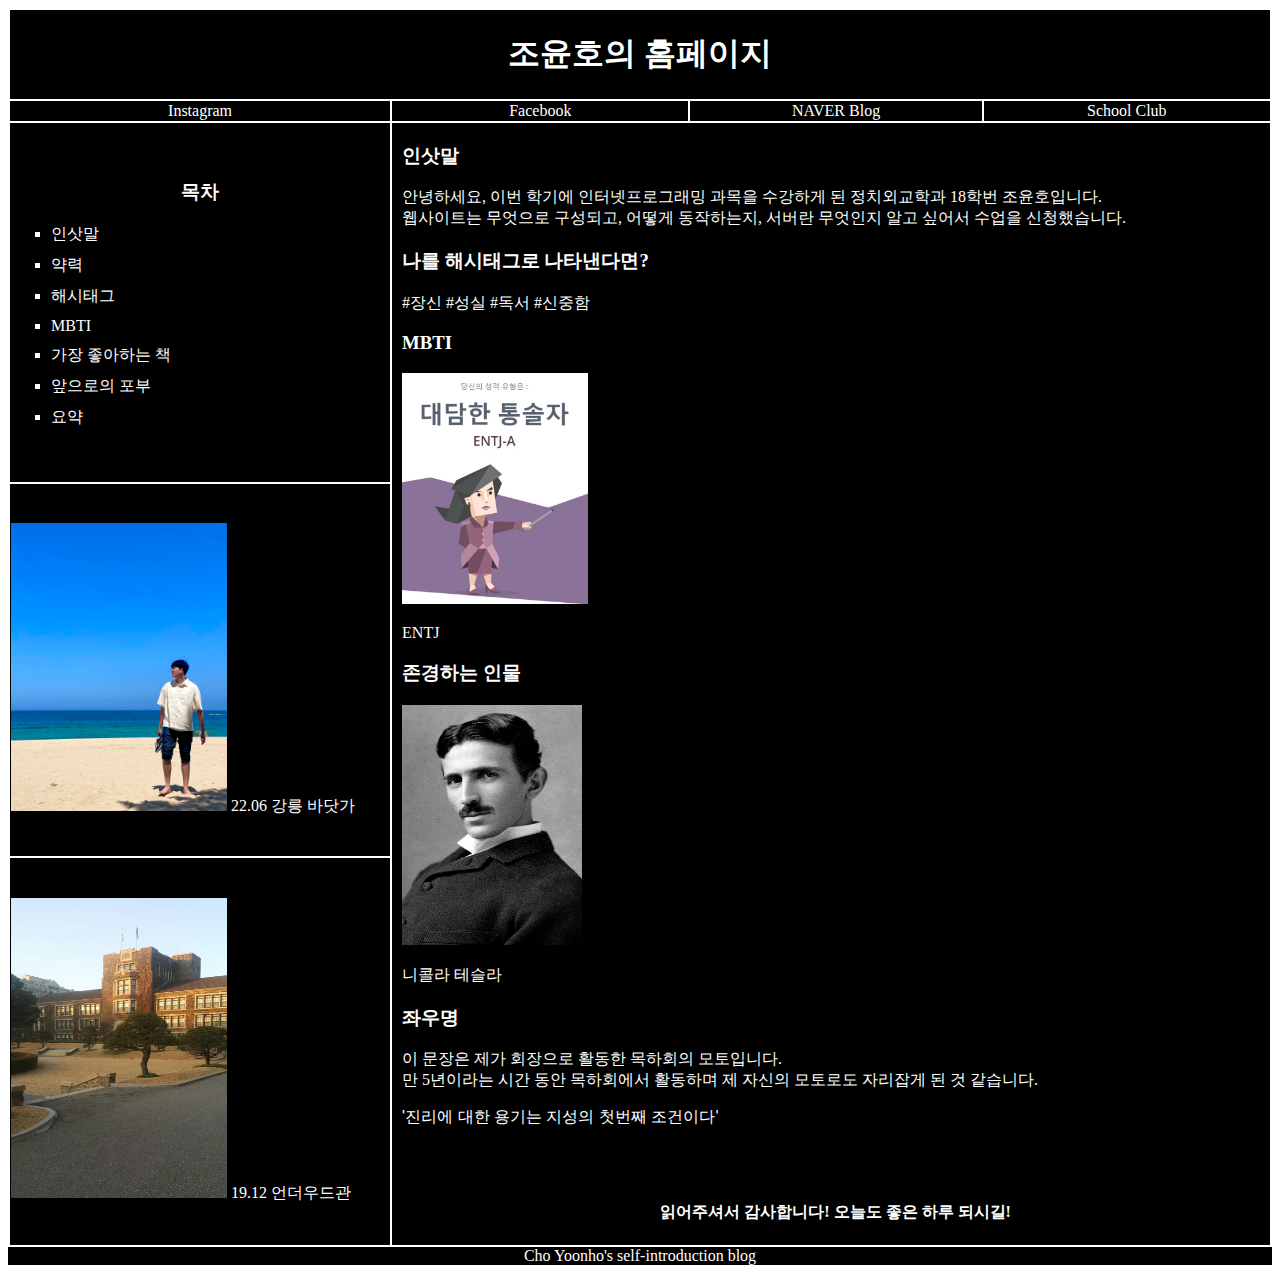
==== LAB1/index.html @ 1c58f43f "LAB1 finish" ====
<!DOCTYPE html>
<html>
    <head>
        <meta charset="utf-8">
    </head>
    <body>
        <table>
            <caption style="background-color: black; color: white; caption-side: bottom;">Cho Yoonho's self-introduction blog</caption>
            <thead>
                <tr>
                    <th colspan="4" style="background-color: black; color: white;"><h1>조윤호의 홈페이지</h1></th>
                </tr>
            </thead>
            <tbody>
                <tr style="text-align: center; background-color: black;">
                    <td width="600"><a href="https://www.instagram.com/hoho_._999/" style="text-decoration: none; color: white;">Instagram</a></td>
                    <td width="600"><a href="https://www.facebook.com/witness1215/" style="text-decoration: none; color: white;">Facebook</a></td>
                    <td width="600"><a href="https://blog.naver.com/josephcyh" style="text-decoration: none; color: white;">NAVER Blog</a></td>
                    <td width="600"><a href="https://www.facebook.com/mokha.org" style="text-decoration: none; color: white;">School Club</a></td>
                </tr>
                <tr style="background-color: black; color: white;">
                    <td>
                        <h3 style="text-align: center;">목차</h3>
                        <ul style="list-style-type:square;">
                            <li style="padding-bottom: 10px;">인삿말</li>
                            <li style="padding-bottom: 10px;">약력</li>
                            <li style="padding-bottom: 10px;">해시태그</li>
                            <li style="padding-bottom: 10px;">MBTI</li>
                            <li style="padding-bottom: 10px;">가장 좋아하는 책</li>
                            <li style="padding-bottom: 10px;">앞으로의 포부</li>
                            <li>요약</li>
                        </ul>
                    </td>
                    <td colspan="3" rowspan="3" style="padding-left: 10px;">
                        <h3>인삿말</h3>
                        <p> 안녕하세요, 이번 학기에 인터넷프로그래밍 과목을 수강하게 된 정치외교학과 18학번 조윤호입니다.<br> 
                            웹사이트는 무엇으로 구성되고, 어떻게 동작하는지, 서버란 무엇인지 알고 싶어서 수업을 신청했습니다. 
                        </p>
                        <h3>나를 해시태그로 나타낸다면?</h3>
                        <p>#장신 #성실 #독서 #신중함</p>
                        <h3>MBTI</h3>
                        <img src="ENTJ.jpeg" alt="My MBTI" width="186" height="230.4">
                        <p>ENTJ</p>
                        <h3>존경하는 인물</h3>
                        <img src="NT.jpg" alt="Nikola Tesla" width="180" height="240"><p>니콜라 테슬라</p>
                        <h3>좌우명</h3>
                        <P>이 문장은 제가 회장으로 활동한 목하회의 모토입니다.<br>만 5년이라는 시간 동안 목하회에서 활동하며 제 자신의 모토로도 자리잡게 된 것 같습니다.  </P>
                        <p style="font-family:'Gill Sans', 'Gill Sans MT', Calibri, 'Trebuchet MS', sans-serif">'진리에 대한 용기는 지성의 첫번째 조건이다'</p><br><br>
                        <h4 style="text-align: center;">읽어주셔서 감사합니다! 오늘도 좋은 하루 되시길!</h4>
                        <p></p>
                    </td>
                </tr>
                <tr style="background-color: black; color: white;">
                    <td>
                        <img src="profile.jpg" width="216" height="288" alt="YoonhoCho profile picture">
                        <p  style="display: inline;">22.06 강릉 바닷가</p>
                    </td>
                </tr>
                <tr style="background-color: black; color: white;">
                    <td>
                        <img src="univ_main.jpg" width="216" height="300" alt="The picture of the university's main building in 2019">
                        <p  style="display: inline;">19.12 언더우드관</p>
                    </td>
                </tr>
            </tbody>
        </table>
    </body>
</html>
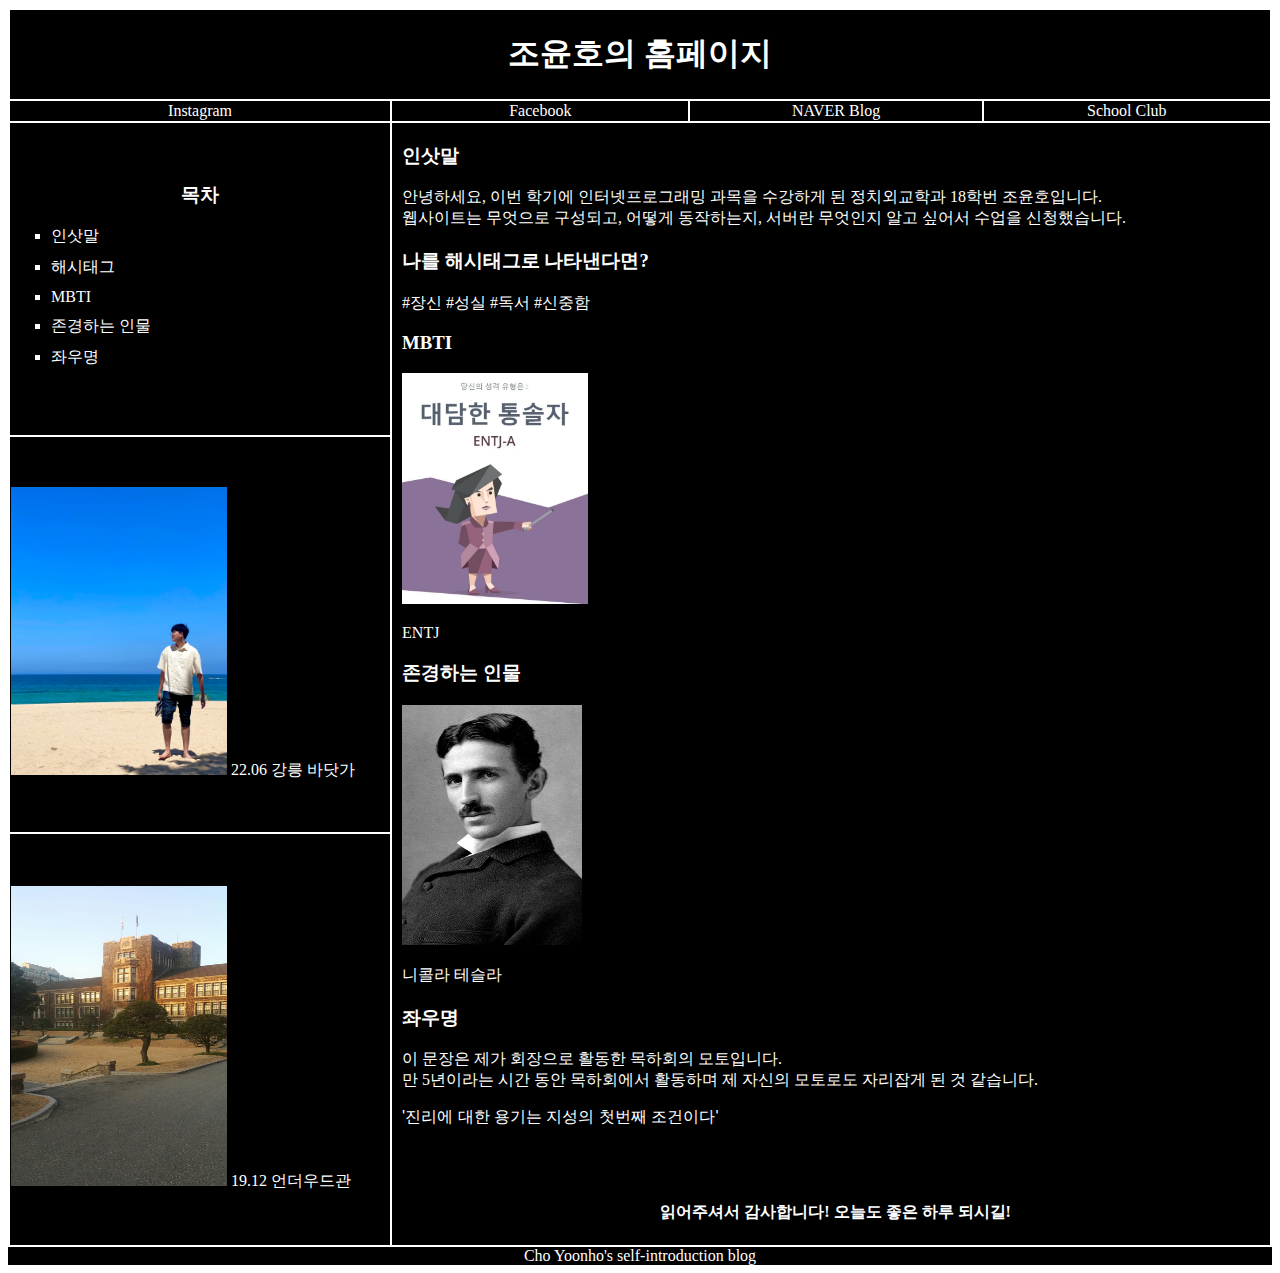
==== commit e122693e: "text edit" ====
--- a/LAB1/index.html
+++ b/LAB1/index.html
@@ -23,12 +23,10 @@
                         <h3 style="text-align: center;">목차</h3>
                         <ul style="list-style-type:square;">
                             <li style="padding-bottom: 10px;">인삿말</li>
-                            <li style="padding-bottom: 10px;">약력</li>
                             <li style="padding-bottom: 10px;">해시태그</li>
                             <li style="padding-bottom: 10px;">MBTI</li>
-                            <li style="padding-bottom: 10px;">가장 좋아하는 책</li>
-                            <li style="padding-bottom: 10px;">앞으로의 포부</li>
-                            <li>요약</li>
+                            <li style="padding-bottom: 10px;">존경하는 인물</li>
+                            <li style="padding-bottom: 10px;">좌우명</li>
                         </ul>
                     </td>
                     <td colspan="3" rowspan="3" style="padding-left: 10px;">
